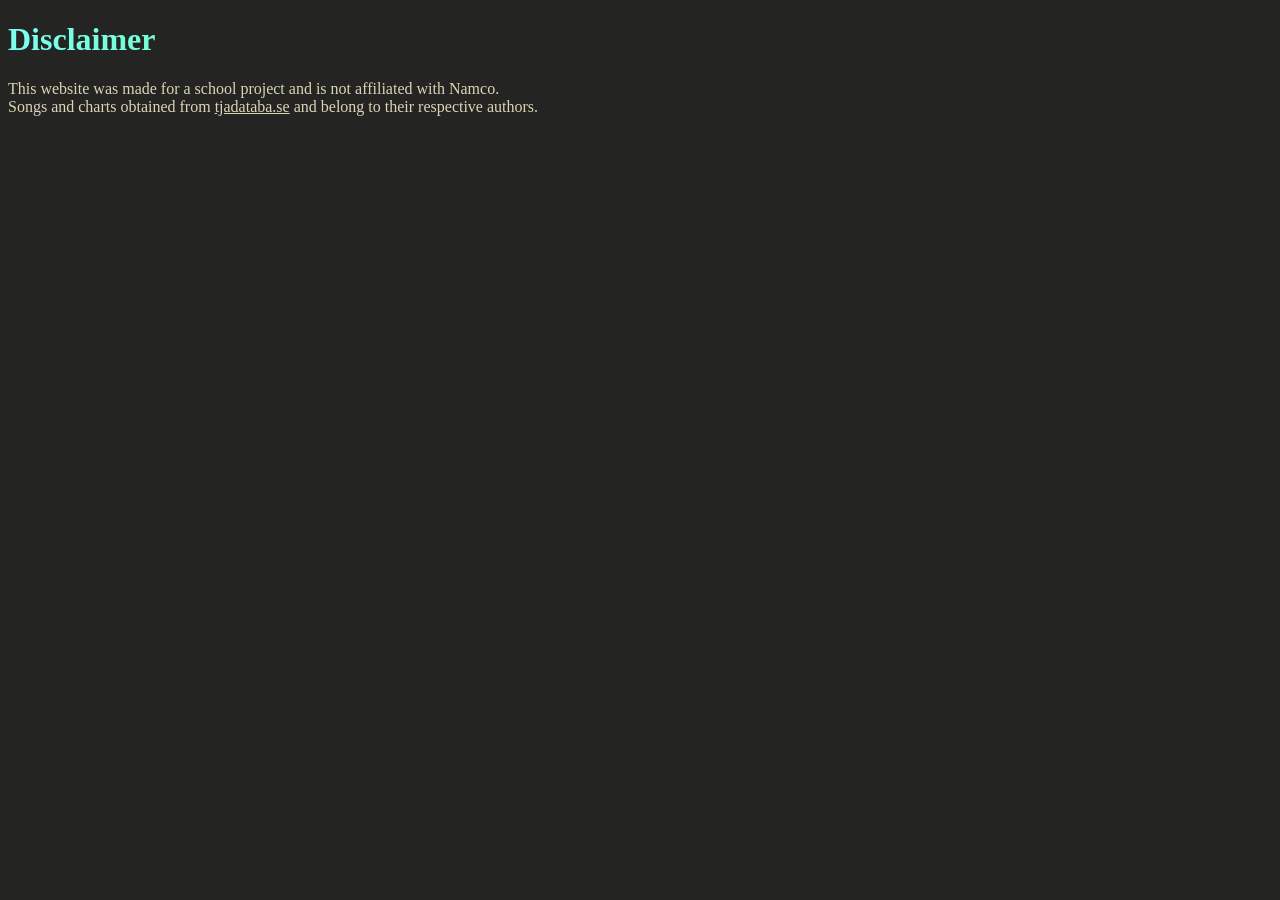
==== disclaimer.html @ a6d33446 "Made the foundation of the project" ====
<!DOCTYPE html>
<html lang="en">
<head>
    <meta charset="UTF-8">
    <meta name="viewport" content="width=device-width, initial-scale=1.0">
    <title>Disclaimer -- TJA File Player</title>
    <link rel="stylesheet" href="styles.css">
</head>
<body>
    <h1 id="hero">Disclaimer</h1>
    <p>This website was made for a school project and is not affiliated with Namco.<br>Songs and charts obtained from <a href="https://tjadataba.se">tjadataba.se</a> and belong to their respective authors.</p>
</body>
</html>
---- styles.css ----
* {
    background-color: #242423;
    color: #DBD5B5;
}
#game {
    align-self: center;
}

#hero {
    background: linear-gradient(to right, #7CFEF0, #6BFFB8, #2CEAA3, #28965A, #2A6041);
    -webkit-background-clip: text;
    background-clip: text;
    color: transparent;
    text-shadow: 8px 8px linear-gradient(to right, #D1D1F0, #C7C7F0, #AEAEE6, #A1A1E3, #8585DE)
}
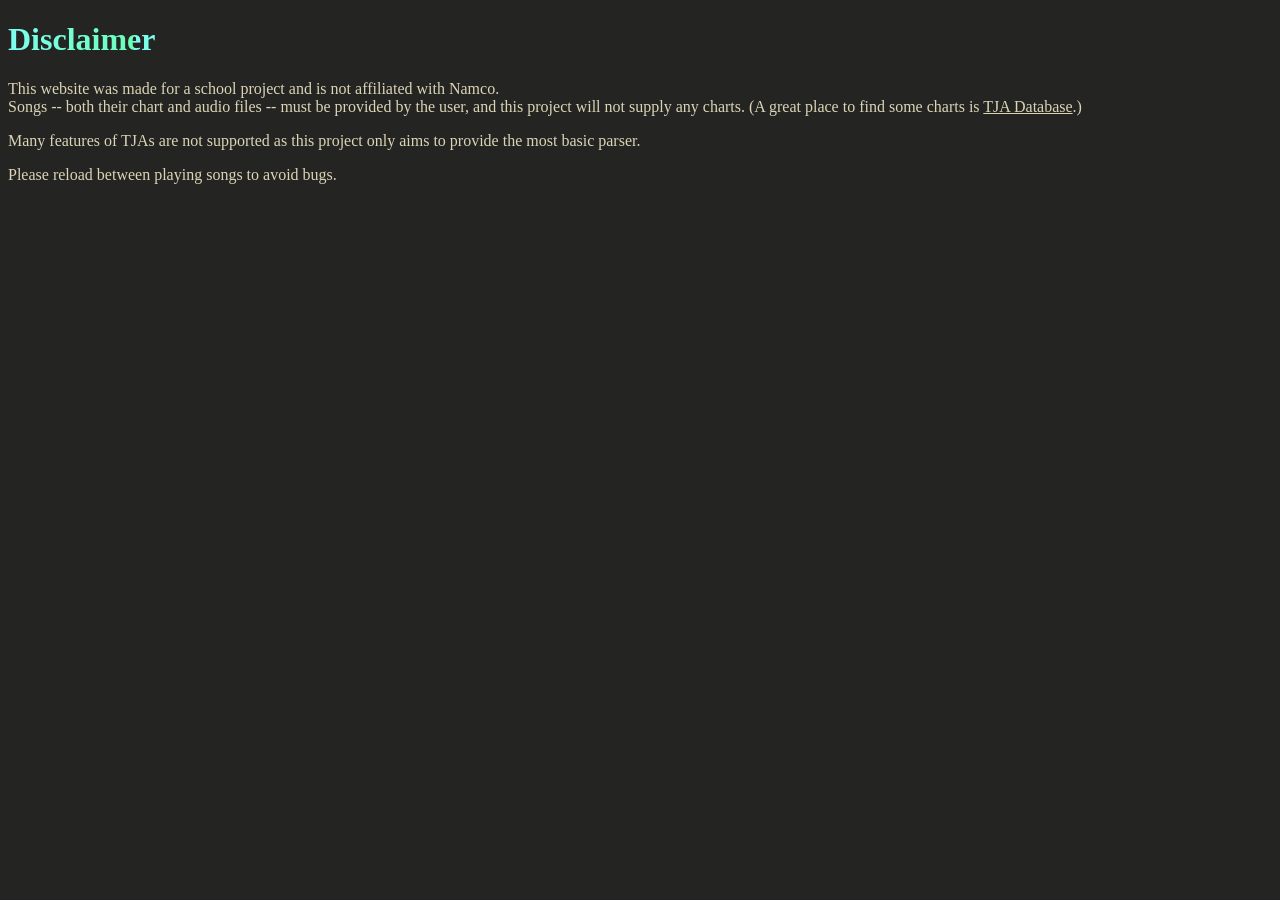
==== commit 12d5c0e7: "Disclaimer update" ====
--- a/disclaimer.html
+++ b/disclaimer.html
@@ -8,6 +8,8 @@
 </head>
 <body>
     <h1 id="hero">Disclaimer</h1>
-    <p>This website was made for a school project and is not affiliated with Namco.<br>Songs and charts obtained from <a href="https://tjadataba.se">tjadataba.se</a> and belong to their respective authors.</p>
+    <p>This website was made for a school project and is not affiliated with Namco.<br>Songs -- both their chart and audio files -- must be provided by the user, and this project will not supply any charts. (A great place to find some charts is <a href="https://tjadataba.se">TJA Database</a>.)</p>
+    <p>Many features of TJAs are not supported as this project only aims to provide the most basic parser.</p>
+    <p>Please reload between playing songs to avoid bugs.</p>
 </body>
 </html>
--- a/styles.css
+++ b/styles.css
@@ -2,14 +2,55 @@
     background-color: #242423;
     color: #DBD5B5;
 }
-#game {
-    align-self: center;
+#cvHolder { /* Canvas Holder */
+    display: flex;
+    justify-content: center;
 }
 
 #hero {
-    background: linear-gradient(to right, #7CFEF0, #6BFFB8, #2CEAA3, #28965A, #2A6041);
+    background: repeating-linear-gradient(to right, #7CFEF0, #6BFFB8 10%, #2CEAA3 10%, #28965A 10%, #2A6041 10%);
     -webkit-background-clip: text;
     background-clip: text;
     color: transparent;
-    text-shadow: 8px 8px linear-gradient(to right, #D1D1F0, #C7C7F0, #AEAEE6, #A1A1E3, #8585DE)
+}
+
+.preview {
+    border: 20px double #28965A;
+    width: fit-content;
+}
+.preview .title {
+    font-family: 'Courier New', Courier, monospace;
+}
+.preview .difficultyHolder {
+    display: flex;
+    flex-direction: row;
+    background-color: #DBD5B5;
+}
+.difficultyHolder .easy {
+    color: #DD614A;
+}
+.difficultyHolder .normal {
+    color: #CCFF66;
+}
+.difficultyHolder .hard {
+    color: #243119;
+}
+.difficultyHolder .oni {
+    color: #BC96E6;
+}
+.difficultyHolder .ura {
+    color: #55286F
+}
+.easy, .normal, .hard, .oni, .ura {
+    padding: 0px 24px 0px 24px;
+    background-color: #DBD5B5;
+    font-size: 24px;
+}
+
+#myTJA {
+    display: flex;
+    height: 400px;
+    overflow-y: scroll;
+    width: 100%;
+    background-color: #343433;
 }
